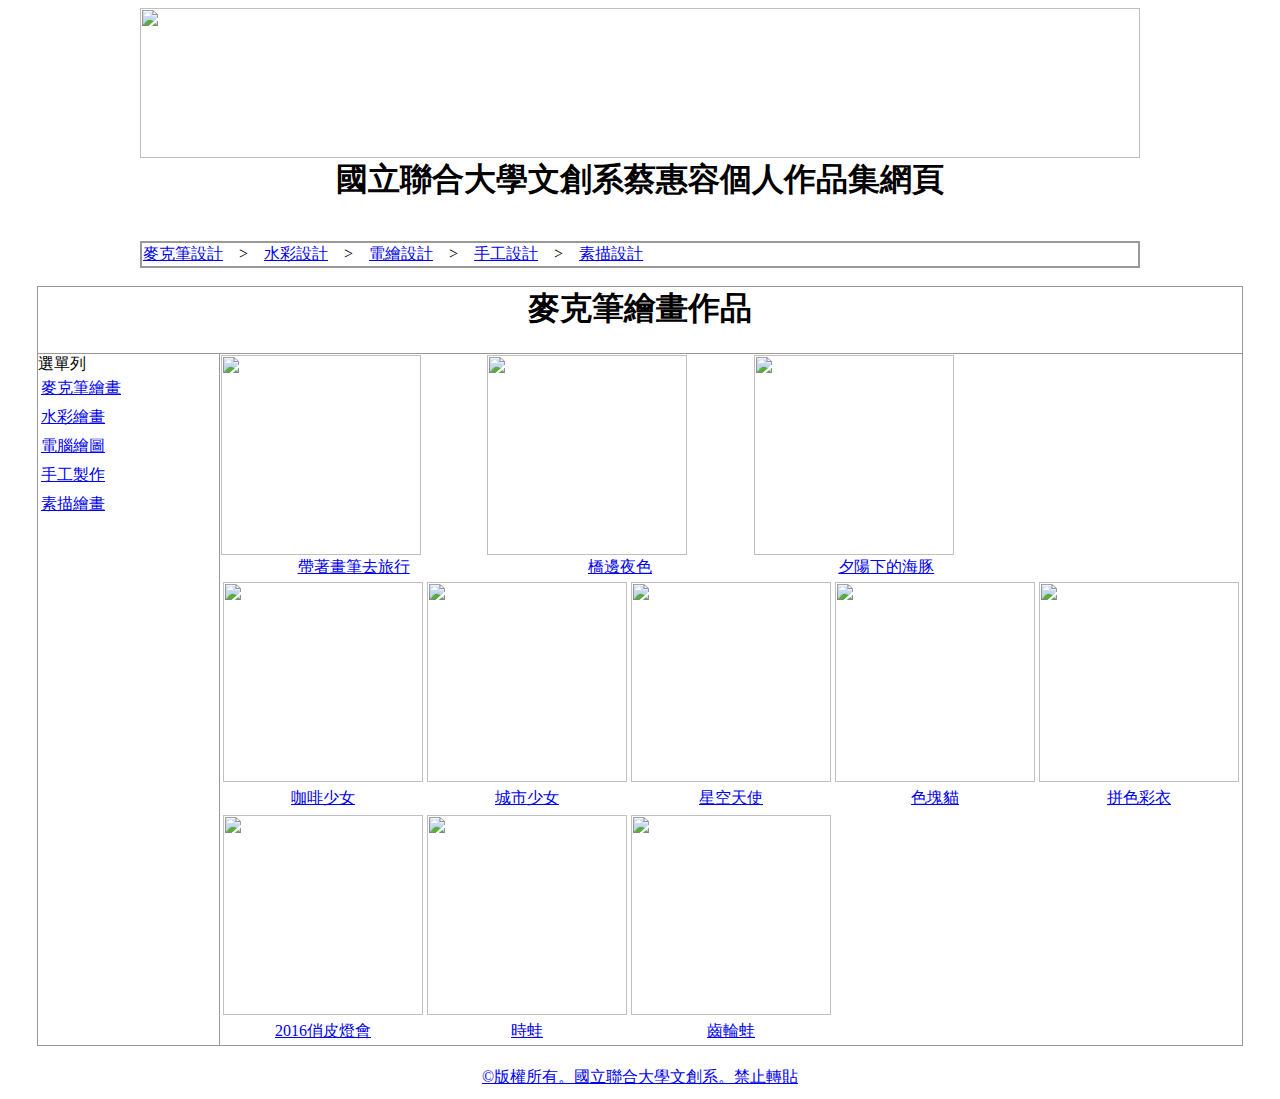
==== index.htm @ bb378c2f "Add files via upload" ====
<html>
<head><meta charset="UTF-8"></head>
<body>
<center>
<div id="head">
<table width="1000"border="0" cellpadding="0" cellspacing="0">
<tr>
          <td><img src="title.jpg"width="1000"height="150"></td>
         
</tr>
<tr>
          <td align ="center"><h1>國立聯合大學文創系蔡惠容個人作品集網頁</h1></td>
         
</tr>
</table>
</div>
<div id="nav1"><br>
<table width="1000" border="0" cellpadding="1"bgcolor="#999999">
<tr>
          <td bgcolor="#FFFFFF"><a href="index.htm">麥克筆設計</a>　>　<a href="index01.htm">水彩設計</a>　>　<a 
 href="index02.htm">電繪設計</a>　>　<a href="index03.htm">手工設計</a>　>　<a href="index04.htm">素描設計</a>
</td>
</tr>
</table>
</div>

<div id="cont"><br/>
<table border="0" width="1000"cellpadding="0"cellspacing="1" bgcolor="#999999">
<tr>
<td align="center"bgcolor="#FFFFFF"colspan="2"valign="center"><b><h1>麥克筆繪畫作品</h1></td>
</tr>

<tr>
<td width="191"bgcolor="#FFFFFF"valign="top">
<table width="181"cellpadding="0"cellspacing="1">
<tr>選單列<table>
<td width="171"><a href="index.htm">麥克筆繪畫</td><table>
<tr>
<tr>
<td width="171"><a href="index01.htm">水彩繪畫</td><table>
<tr>
<tr>
<td width="171"><a href="index02.htm">電腦繪圖</td><table>
<tr>
<tr>
<td width="171"><a href="index03.htm">手工製作</td><table>
<tr>
<tr>
<td width="171"><a href="index04.htm">素描繪畫</td><table>
<tr>
</table>
</td>
<td width="806"bgcolor="#FFFFFF"valign="top">
<table width="800"cellpadding="0"cellspacing="1">

<tr>
<td><img src="https://img.onl/5Ct72".jpg"width="145"height="200"></td>
<td><img src="https://img.onl/DPIpv4".jpg"width="145"height="200"></td>
<td><img src="https://img.onl/D23WH".jpg"width="145"height="200"></td>

<tr>

<tr>
<td align ="center"><a href="https://img.onl/5Ct72" target="blank">帶著畫筆去旅行</td>
<td align ="center"><a href="https://img.onl/DPIpv4" target="blank">橋邊夜色</td>
<td align ="center"><a href="https://img.onl/D23WH" target="blank">夕陽下的海豚</td>
<table>

<tr>
<td><img src="https://img.onl/CbOdjC".jpg"width="145"height="200"></td>
<td><img src="https://img.onl/ZxAmdd".jpg"width="145"height="200"></td>
<td><img src="https://img.onl/k16Sa0".jpg"width="145"height="200"></td>
<td><img src="https://img.onl/w3XHkv".jpg"width="145"height="200"></td>
<td><img src="https://img.onl/i5HrDl".jpg"width="145"height="200"></td>

<tr>

<tr>
<td align ="center"><a href="https://img.onl/CbOdjC" target="blank">咖啡少女</td>
<td align ="center"><a href="https://img.onl/ZxAmdd" target="blank">城市少女</td>
<td align ="center"><a href="https://img.onl/k16Sa0" target="blank">星空天使</td>
<td align ="center"><a href="https://img.onl/w3XHkv" target="blank">色塊貓</td>
<td align ="center"><a href="https://img.onl/i5HrDl" target="blank">拼色彩衣</td>
<table>

<tr>
<td><img src="https://img.onl/nrKC9w".jpg"width="145"height="200"></td>
<td><img src="https://img.onl/WL27B6".jpg"width="145"height="200"></td>
<td><img src="https://img.onl/JqZGqh".jpg"width="145"height="200"></td>


<tr>

<tr>
<td align ="center"><a href="https://img.onl/nrKC9w" target="blank">2016俏皮燈會</td>
<td align ="center"><a href="https://img.onl/WL27B6" target="blank">時蛙</td>
<td align ="center"><a href="https://img.onl/JqZGqh" target="blank">齒輪蛙</td>
<table>



</table>
</div>

</body>
</html>


</tr>
</table>
</div>
<div id="nav1"><br>
<table "bgcolor="#999999">
<tr>
          <td bgcolor="#FFFFFF"><a href="index.htm">©版權所有。國立聯合大學文創系。禁止轉貼</a>
</td>
</tr>
</table>
</div>
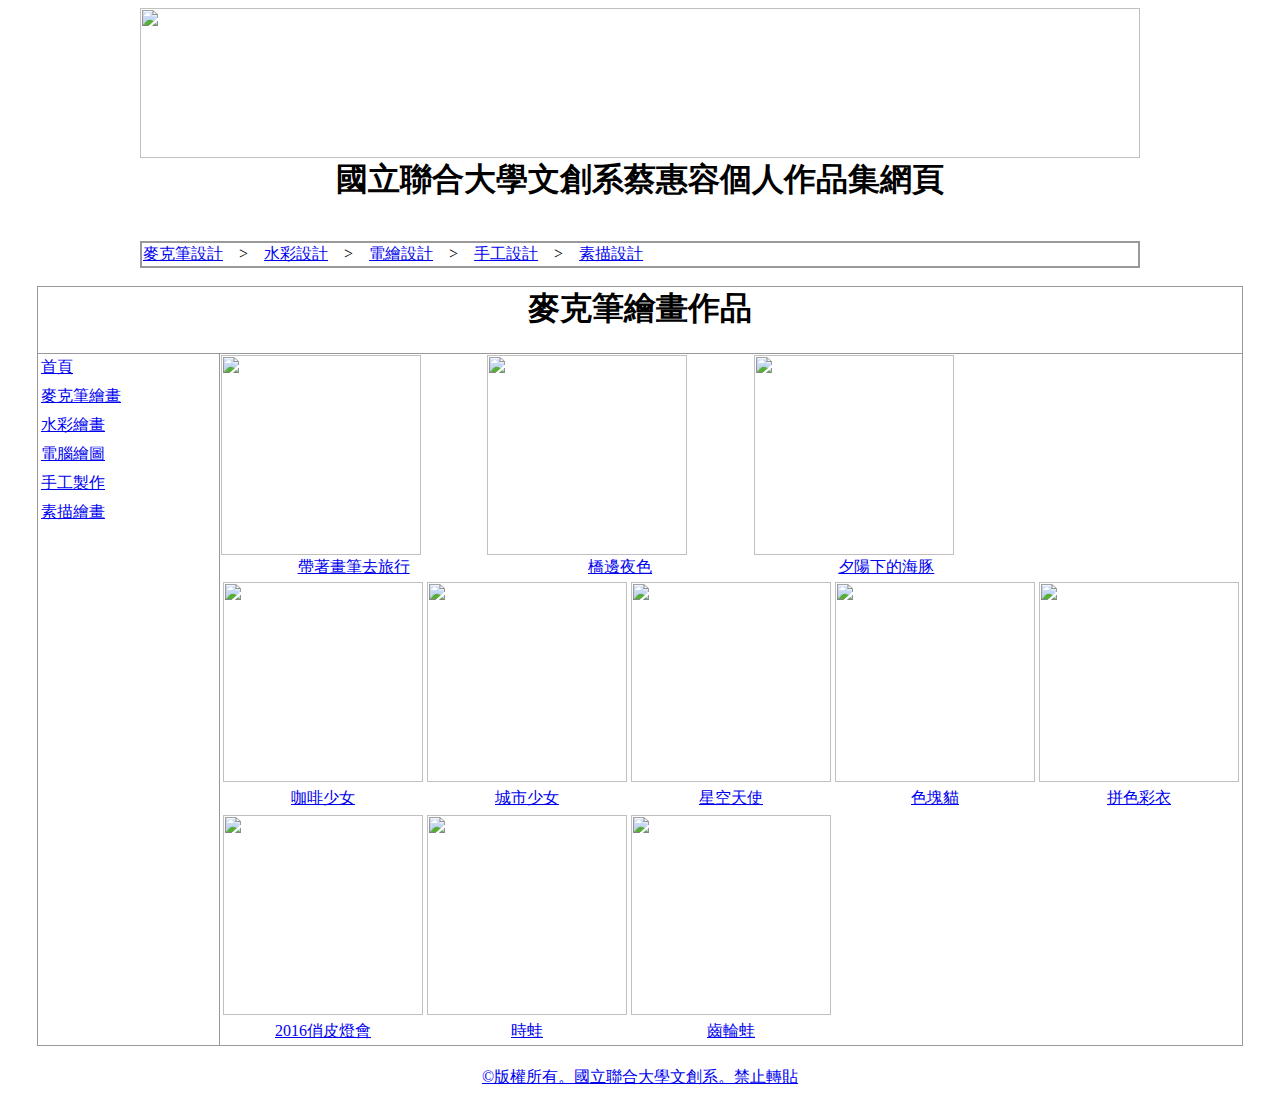
==== commit d90f9026: "Add files via upload" ====
--- a/index.htm
+++ b/index.htm
@@ -1,3 +1,5 @@
+
+
 <html>
 <head><meta charset="UTF-8"></head>
 <body>
@@ -5,7 +7,7 @@
 <div id="head">
 <table width="1000"border="0" cellpadding="0" cellspacing="0">
 <tr>
-          <td><img src="title.jpg"width="1000"height="150"></td>
+          <td><img src="https://img.onl/BuD8Et"width="1000"height="150"></td>
          
 </tr>
 <tr>
@@ -33,7 +35,10 @@
 <tr>
 <td width="191"bgcolor="#FFFFFF"valign="top">
 <table width="181"cellpadding="0"cellspacing="1">
-<tr>選單列<table>
+<tr><table>
+<td width="171"><a href="index1.htm">首頁</td><table>
+<tr>
+<tr>
 <td width="171"><a href="index.htm">麥克筆繪畫</td><table>
 <tr>
 <tr>
